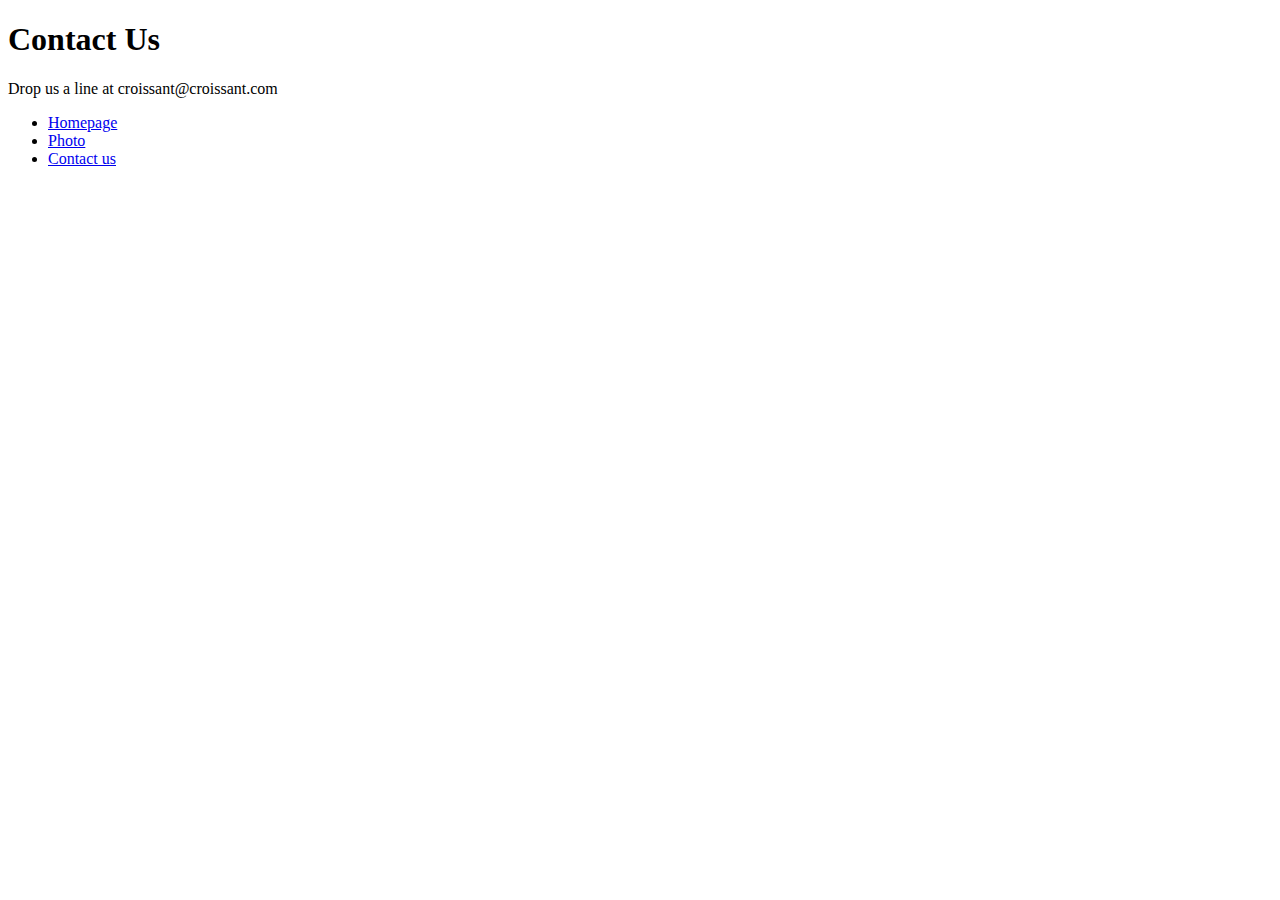
==== contact.html @ 1911993d "created initial page structure and added content" ====
<!DOCTYPE html>
<html lang="en">
  <head>
    <meta charset="UTF-8" />
    <meta http-equiv="X-UA-Compatible" content="IE=edge" />
    <meta name="viewport" content="width=device-width, initial-scale=1.0" />
    <title>Contact Us</title>
  </head>
  <body>
    <h1>Contact Us</h1>
    <p>Drop us a line at croissant@croissant.com</p>
    <ul>
      <li><a href="/index.html">Homepage</a></li>
      <li><a href="/photo.html">Photo</a></li>
      <li><a href="/contact.html">Contact us</a></li>
    </ul>
  </body>
</html>
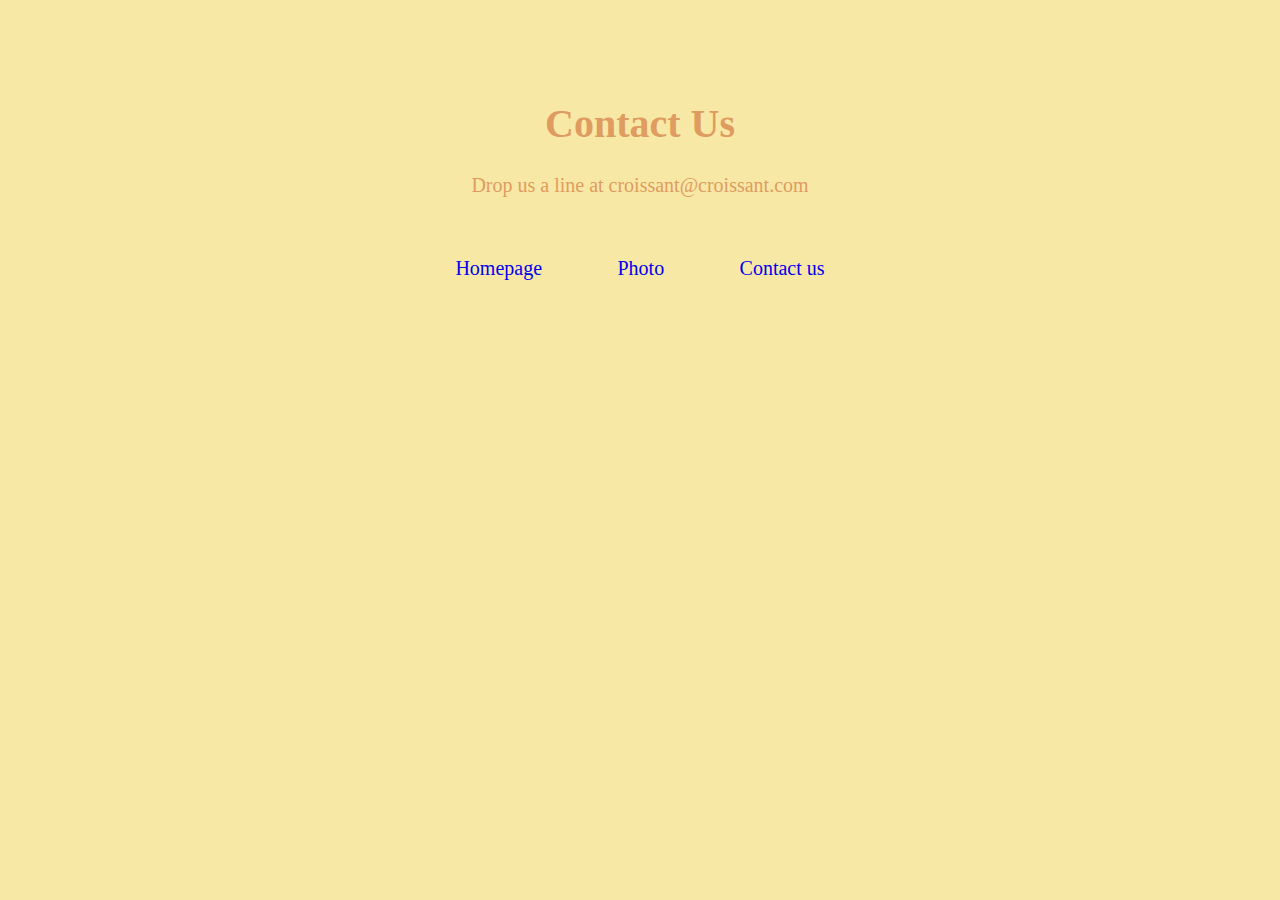
==== commit 18bf96d0: "added css" ====
--- a/contact.html
+++ b/contact.html
@@ -5,14 +5,17 @@
     <meta http-equiv="X-UA-Compatible" content="IE=edge" />
     <meta name="viewport" content="width=device-width, initial-scale=1.0" />
     <title>Contact Us</title>
+    <link rel="stylesheet" href="/styles/app.css" />
   </head>
   <body>
-    <h1>Contact Us</h1>
-    <p>Drop us a line at croissant@croissant.com</p>
-    <ul>
-      <li><a href="/index.html">Homepage</a></li>
-      <li><a href="/photo.html">Photo</a></li>
-      <li><a href="/contact.html">Contact us</a></li>
-    </ul>
+    <div class="container">
+      <h1>Contact Us</h1>
+      <p>Drop us a line at croissant@croissant.com</p>
+      <ul>
+        <li><a href="/index.html">Homepage</a></li>
+        <li><a href="/photo.html">Photo</a></li>
+        <li><a href="/contact.html">Contact us</a></li>
+      </ul>
+    </div>
   </body>
 </html>
--- a/styles/app.css
+++ b/styles/app.css
@@ -0,0 +1,56 @@
+a {
+  text-decoration: none;
+}
+
+a:hover {
+  text-decoration: underline;
+}
+
+a:visited {
+  color: #c3731d;
+}
+
+body {
+  background: #f8e8a6;
+  color: #df9c60;
+  font-size: 20px;
+}
+
+h1 {
+  text-align: center;
+}
+
+img {
+  border-radius: 8px;
+  width: 600px;
+}
+
+li {
+  list-style: none;
+  margin: 0;
+}
+
+p {
+  text-align: center;
+}
+
+ul {
+  display: flex;
+  flex: 1;
+  justify-content: space-evenly;
+  margin: 0;
+  padding: 40px;
+}
+
+.container {
+  margin: 100px auto;
+  max-width: 600px;
+}
+
+@media (max-width: 576px) {
+  img {
+    display: block;
+    margin: 0 auto;
+    width: 400px;
+  }
+}
